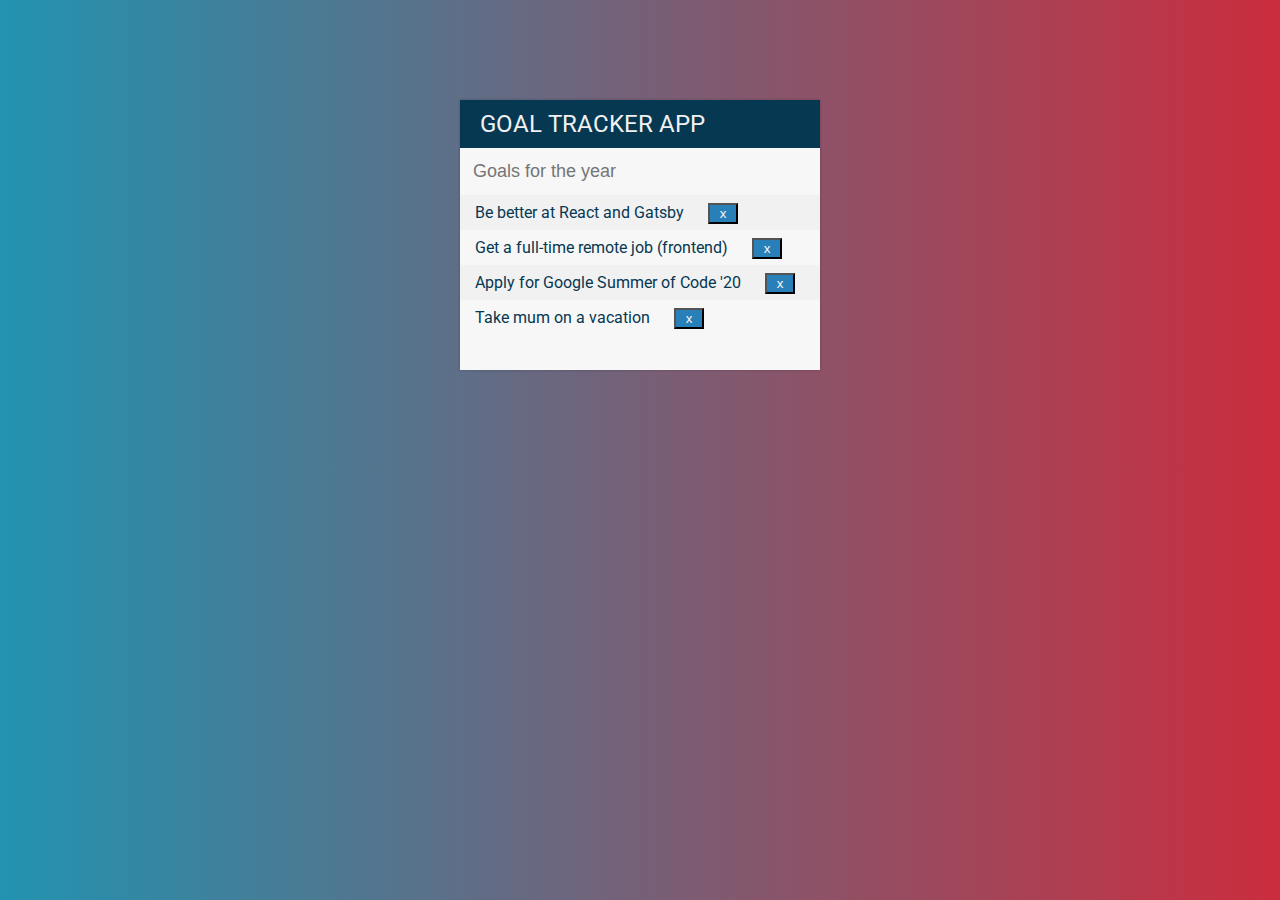
==== index.html @ 4356061b "modified style to make header static" ====
<!DOCTYPE html>
<html lang="en">
<head>
    <meta charset="UTF-8">
    <meta name="viewport" content="width=device-width, initial-scale=1.0">
    <meta http-equiv="X-UA-Compatible" content="ie=edge">
    <link rel="stylesheet" href="main.css">
    <link rel="stylesheet" href="https://fonts.googleapis.com/css?family=Roboto&display=swap">
    <link rel="stylesheet" href="https://use.fontawesome.com/releases/v5.12.0/css/all.css" integrity="sha384-REHJTs1r2ErKBuJB0fCK99gCYsVjwxHrSU0N7I1zl9vZbggVJXRMsv/sLlOAGb4M" crossorigin="anonymous">
    <title>Goal Tracker App</title>

</head>

<body>
    
    <div class="container">

    <div class="nav">

    <h1>Goal Tracker App</h1>

    <input id="userinput" type="text" placeholder="Goals for the year">

    <button id="enter"><i class="fas fa-sign-in-alt"></i></button>

    </div>

    <ul class="date">

        <li> Be better at React and Gatsby <button class="delete">x</button></li>

        <li> Get a full-time remote job (frontend) <button class="delete">x</button></li>

        <li> Apply for Google Summer of Code '20 <button class="delete">x</button> </li>

        <li> Take mum on a vacation <button class="delete">x</button> </li>
    </ul>

    <script src="script.js"></script>

    </div>

</body>
</html>
---- main.css ----
.container {
    width: 360px;
    margin: 100px auto;
    background: #f7f7f7;
    box-shadow: 0 0 3px rgba(0, 0, 0.1, 0.2);
    height: 30vh;
}

body {
    font-family: 'Roboto', sans-serif;
}

body {
    background: #6dd5ed;  /* fallback for old browsers */
    background: -webkit-linear-gradient(to right, #2193b0, #cb2d3e);  /* Chrome 10-25, Safari 5.1-6 */
    background: linear-gradient(to right, #2193b0, #cb2d3e); /* W3C, IE 10+/ Edge, Firefox 16+, Chrome 26+, Opera 12+, Safari 7+ */

}

h1 {
    background: #063852;
    color: #f1f1f2;
    margin: 0;
    padding: 10px 20px;
    text-transform: uppercase;
    font-size: 24px;
    font-weight: 400;
}

/* class for the h1 and input */

.nav {
    position: relative;
}

ul {
    list-style: none;
    margin: 0;
    padding: 0;
}

li {
    background: #f1f1f2;
    height: 35px;
    line-height: 35px;
    color: #063852;
    padding-left: 15px;
}

li:nth-child(2n) {
   background: #f7f7f7; 
}

input {
    font-size: 18px;
    background: #f7f7f7;
    padding: 13px 13px 13px;
    width: 50%;
    border: 3px solid rgba(0, 0, 0, 0.1);
}

input:focus {
    background: #f7f7f7;
    border: 3px solid #2980b9;
    outline: none;
}

#enter {
    border-radius: 6px;
    border: 2px solid #f7f7f7;
    color: #2980b9;
    padding: 15px;
    background-color: #f7f7f7 !important;
}

button {
    background: #2980b9;
    margin-left: 20px;
    text-align: center;
    color: #f7f7f7;
    width: 30px;
    display: inline-block;
    opacity: 1.0;
}

#userinput {
    border: rgba(0, 0, 0, 0.1);
    background: #f7f7f7;
}
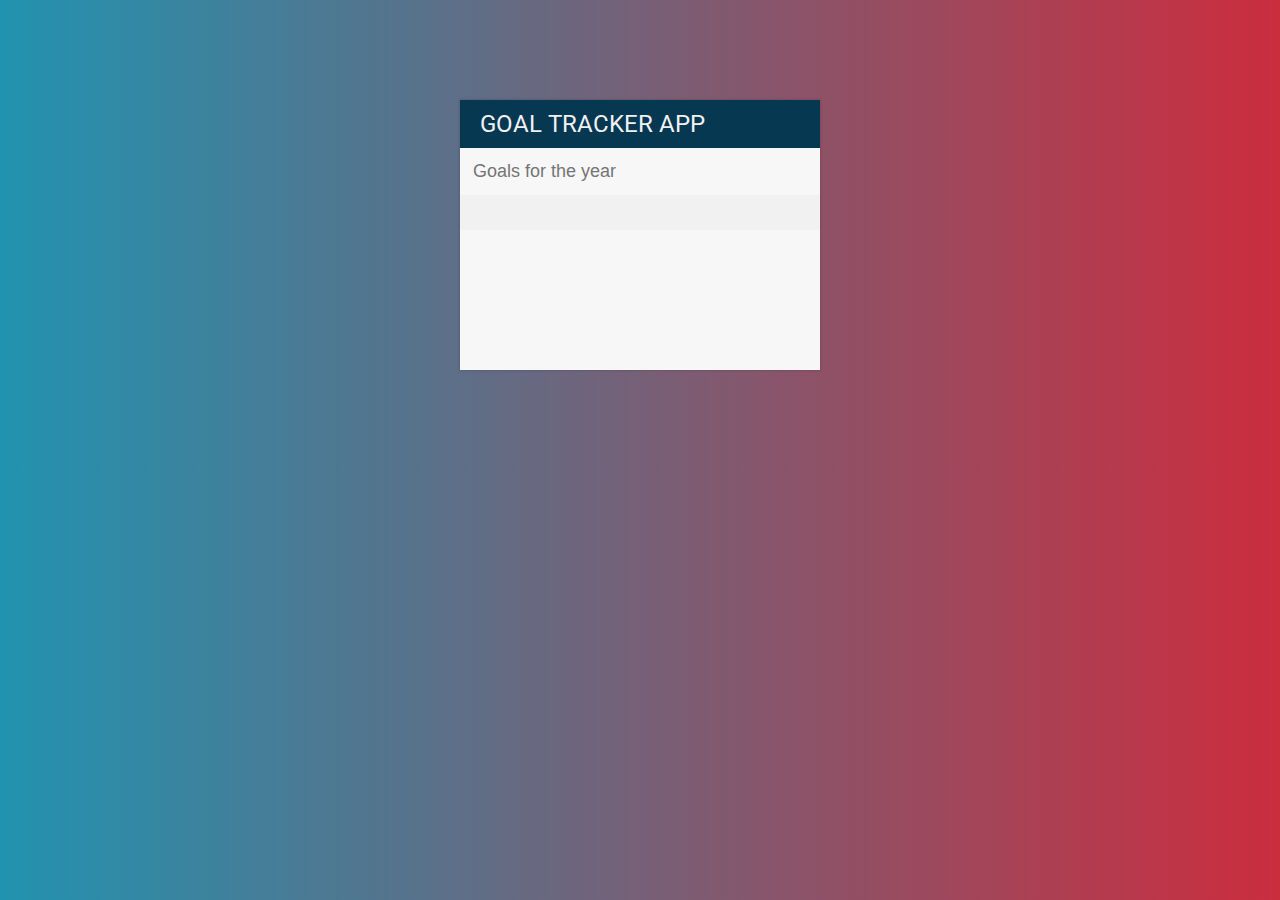
==== commit 8256d3a2: "added dates and deleted former goals" ====
--- a/index.html
+++ b/index.html
@@ -27,15 +27,11 @@
 
     <ul class="date">
 
-        <li> Be better at React and Gatsby <button class="delete">x</button></li>
+        <li>  </li>
 
-        <li> Get a full-time remote job (frontend) <button class="delete">x</button></li>
-
-        <li> Apply for Google Summer of Code '20 <button class="delete">x</button> </li>
-
-        <li> Take mum on a vacation <button class="delete">x</button> </li>
     </ul>
 
+    <script src="https://momentjs.com/downloads/moment.js"></script>
     <script src="script.js"></script>
 
     </div>
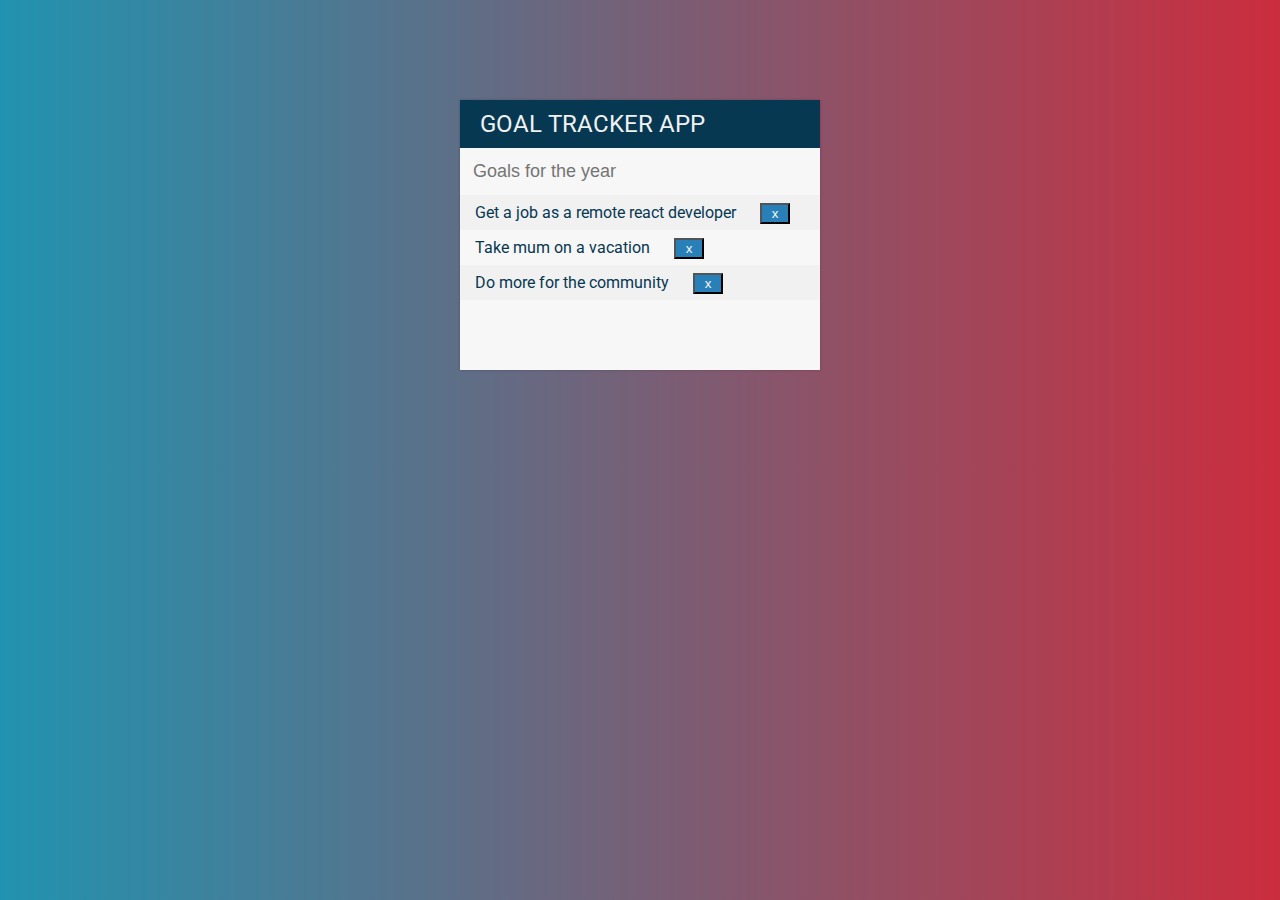
==== commit 8aeeaa71: "more modification to html" ====
--- a/index.html
+++ b/index.html
@@ -26,9 +26,9 @@
     </div>
 
     <ul class="date">
-
-        <li>  </li>
-
+        <li> Get a job as a remote react developer <button class="delete">x</button> </li>
+        <li> Take mum on a vacation <button class="delete">x</button> </li>
+        <li> Do more for the community <button class="delete">x</button> </li>
     </ul>
 
     <script src="https://momentjs.com/downloads/moment.js"></script>
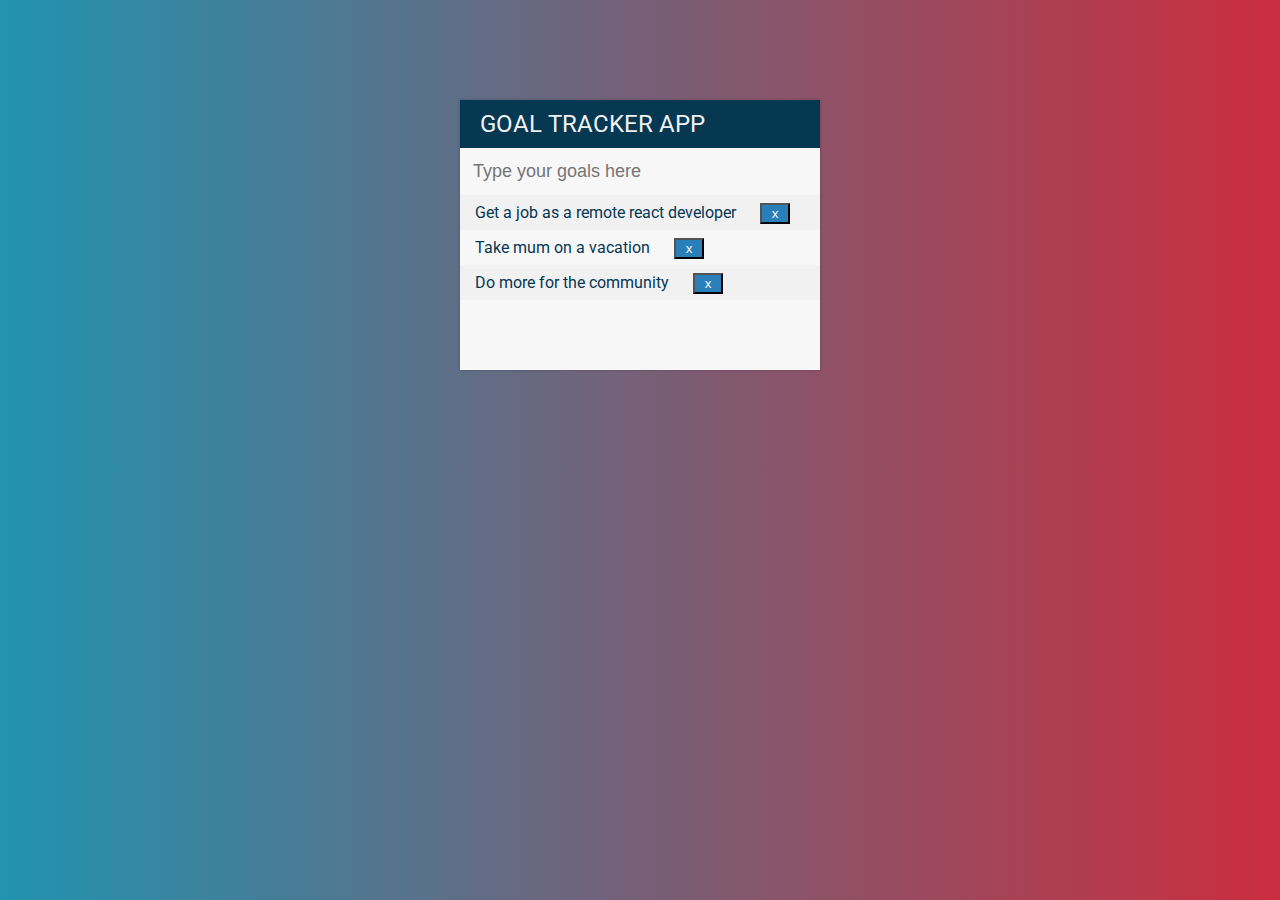
==== commit 48b95b53: "changed the placeholder text" ====
--- a/index.html
+++ b/index.html
@@ -19,7 +19,7 @@
 
     <h1>Goal Tracker App</h1>
 
-    <input id="userinput" type="text" placeholder="Goals for the year">
+    <input id="userinput" type="text" placeholder="Type your goals here">
 
     <button id="enter"><i class="fas fa-sign-in-alt"></i></button>
 
--- a/main.css
+++ b/main.css
@@ -86,5 +86,6 @@
 #userinput {
     border: rgba(0, 0, 0, 0.1);
     background: #f7f7f7;
+
 }
 
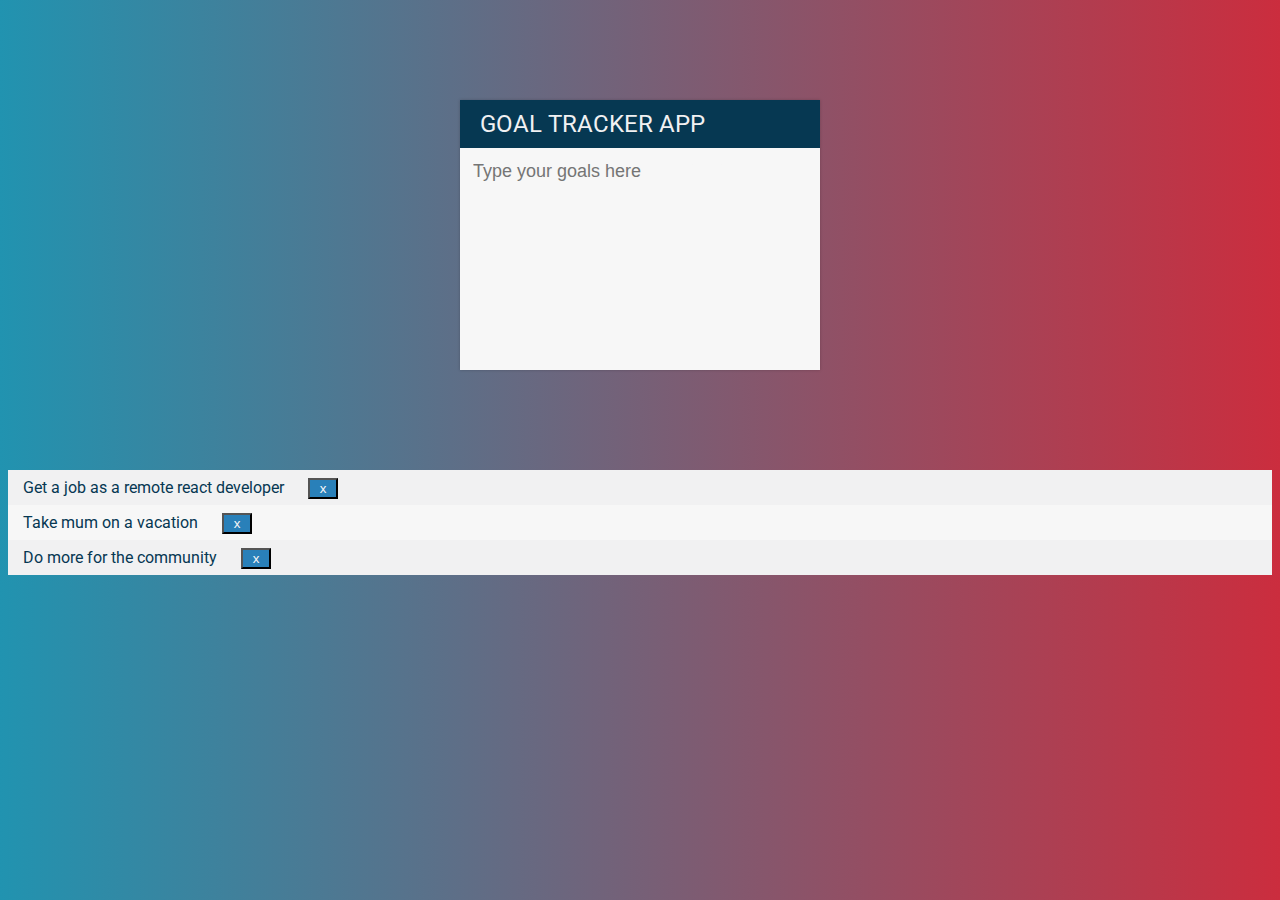
==== commit 8e629490: "modified html" ====
--- a/index.html
+++ b/index.html
@@ -12,8 +12,9 @@
 </head>
 
 <body>
-    
-    <div class="container">
+    <header> 
+
+     <div class="container">
 
     <div class="nav">
 
@@ -24,7 +25,7 @@
     <button id="enter"><i class="fas fa-sign-in-alt"></i></button>
 
     </div>
-
+</header>
     <ul class="date">
         <li> Get a job as a remote react developer <button class="delete">x</button> </li>
         <li> Take mum on a vacation <button class="delete">x</button> </li>
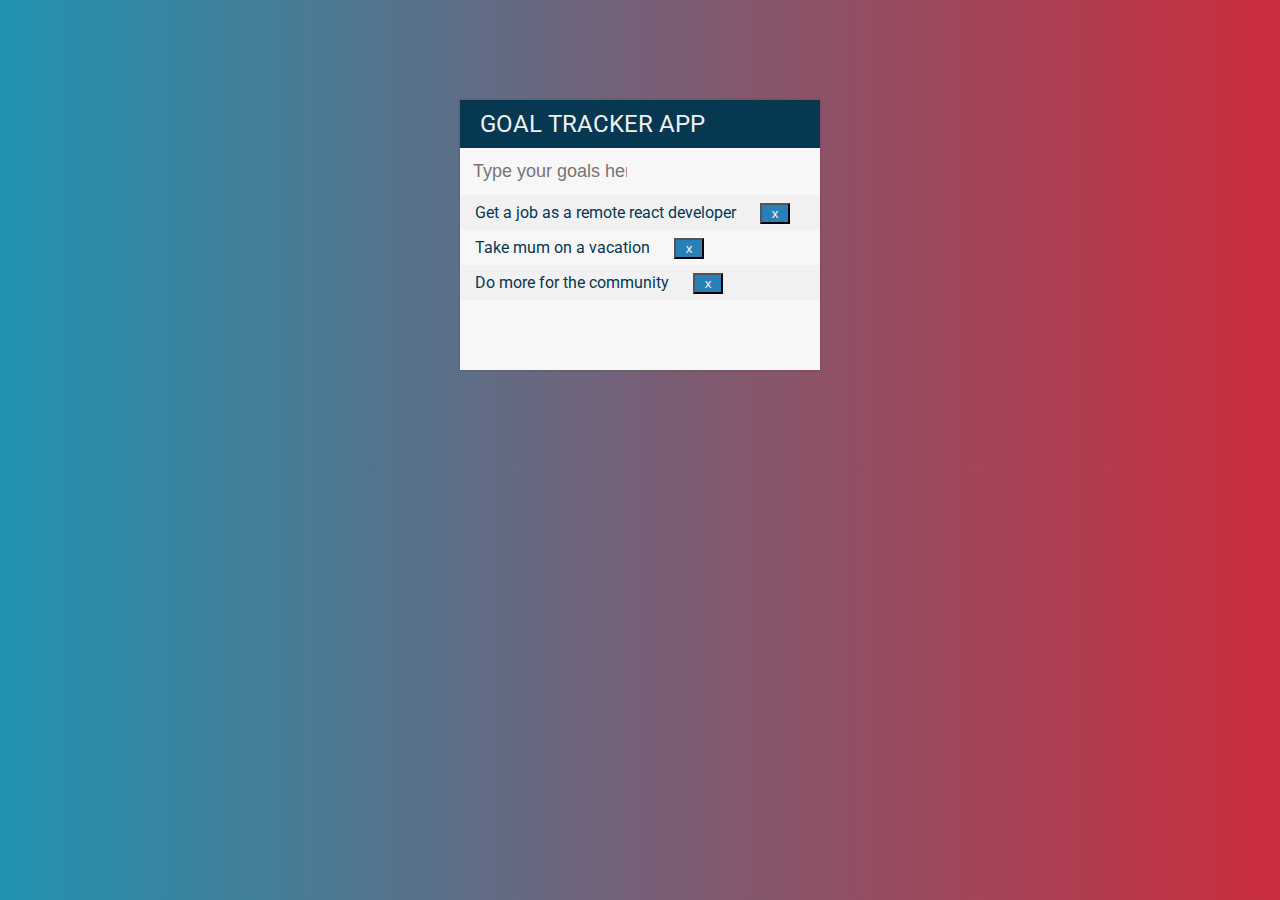
==== commit 4ca28d13: "ädded html" ====
--- a/index.html
+++ b/index.html
@@ -12,7 +12,6 @@
 </head>
 
 <body>
-    <header> 
 
      <div class="container">
 
@@ -25,7 +24,7 @@
     <button id="enter"><i class="fas fa-sign-in-alt"></i></button>
 
     </div>
-</header>
+
     <ul class="date">
         <li> Get a job as a remote react developer <button class="delete">x</button> </li>
         <li> Take mum on a vacation <button class="delete">x</button> </li>
--- a/main.css
+++ b/main.css
@@ -1,3 +1,9 @@
+*,
+*::before,
+*::after {
+    box-sizing: border-box;
+}
+
 .container {
     width: 360px;
     margin: 100px auto;
